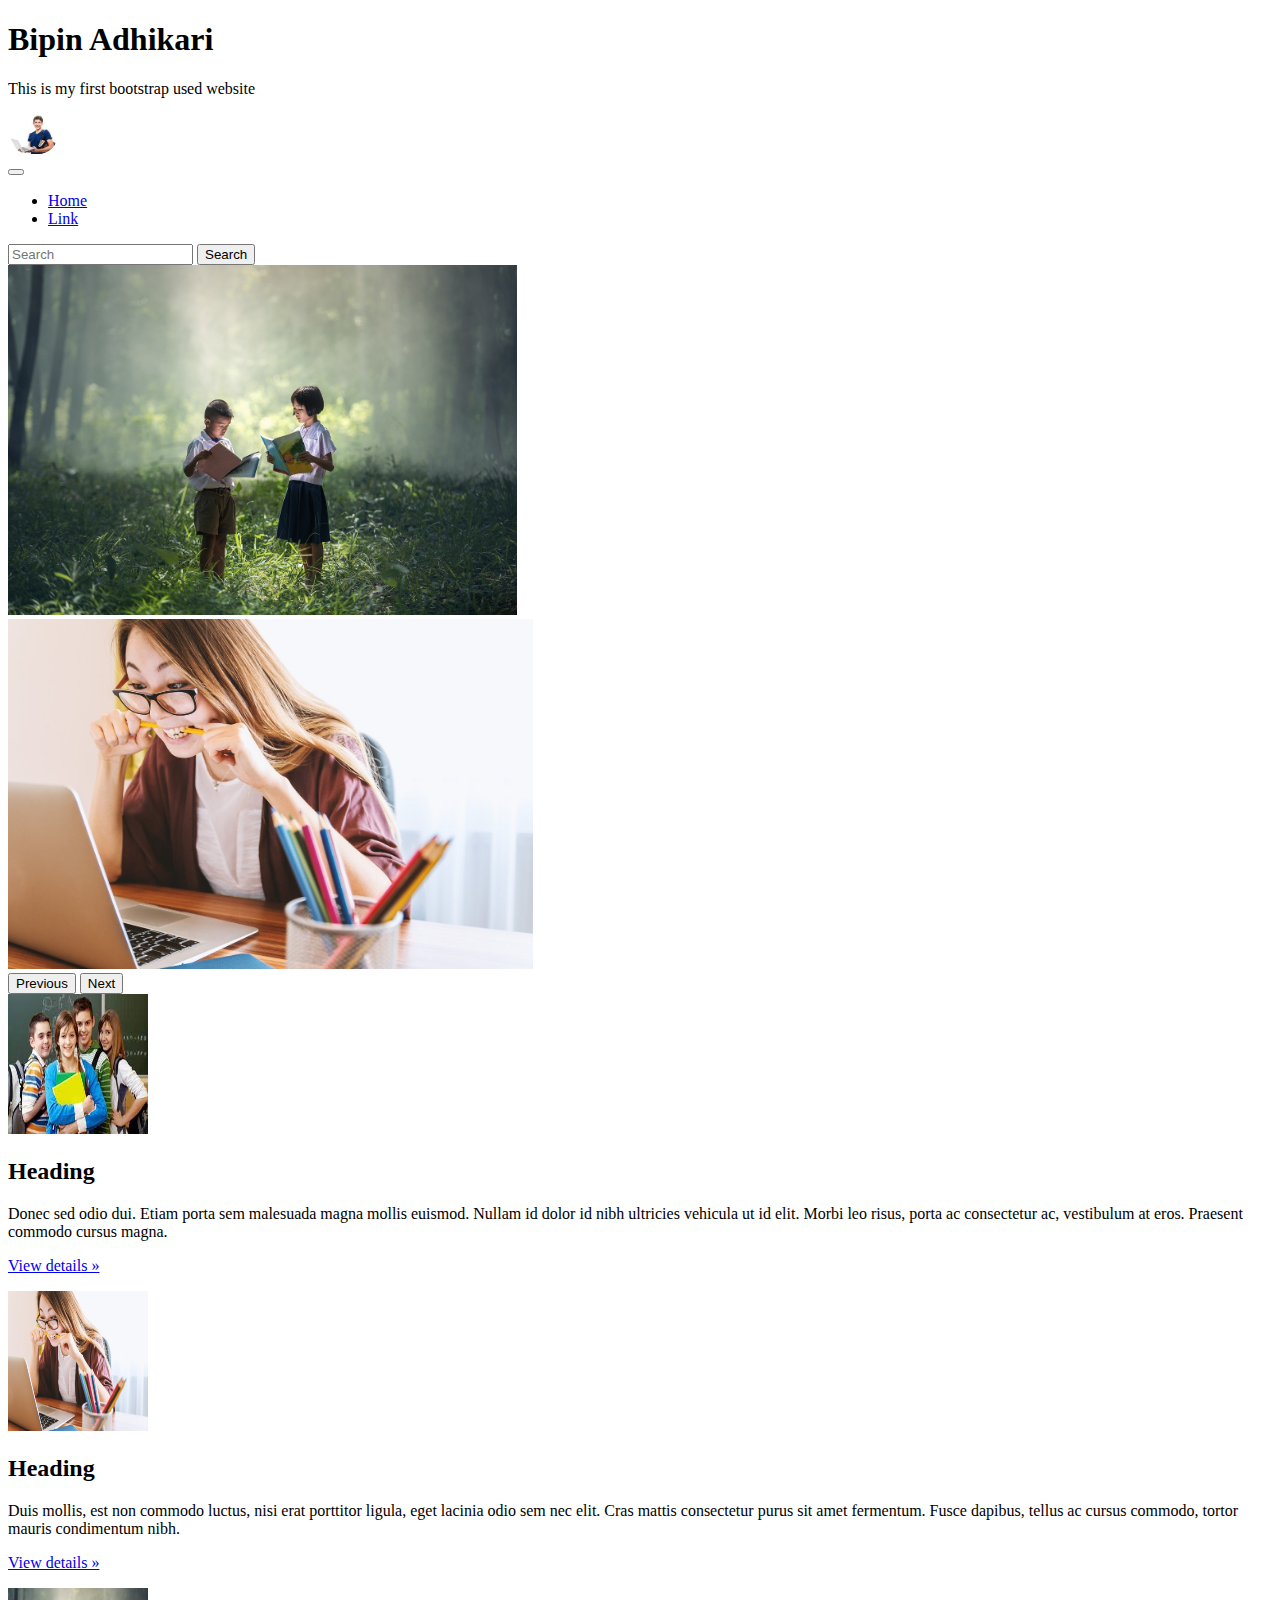
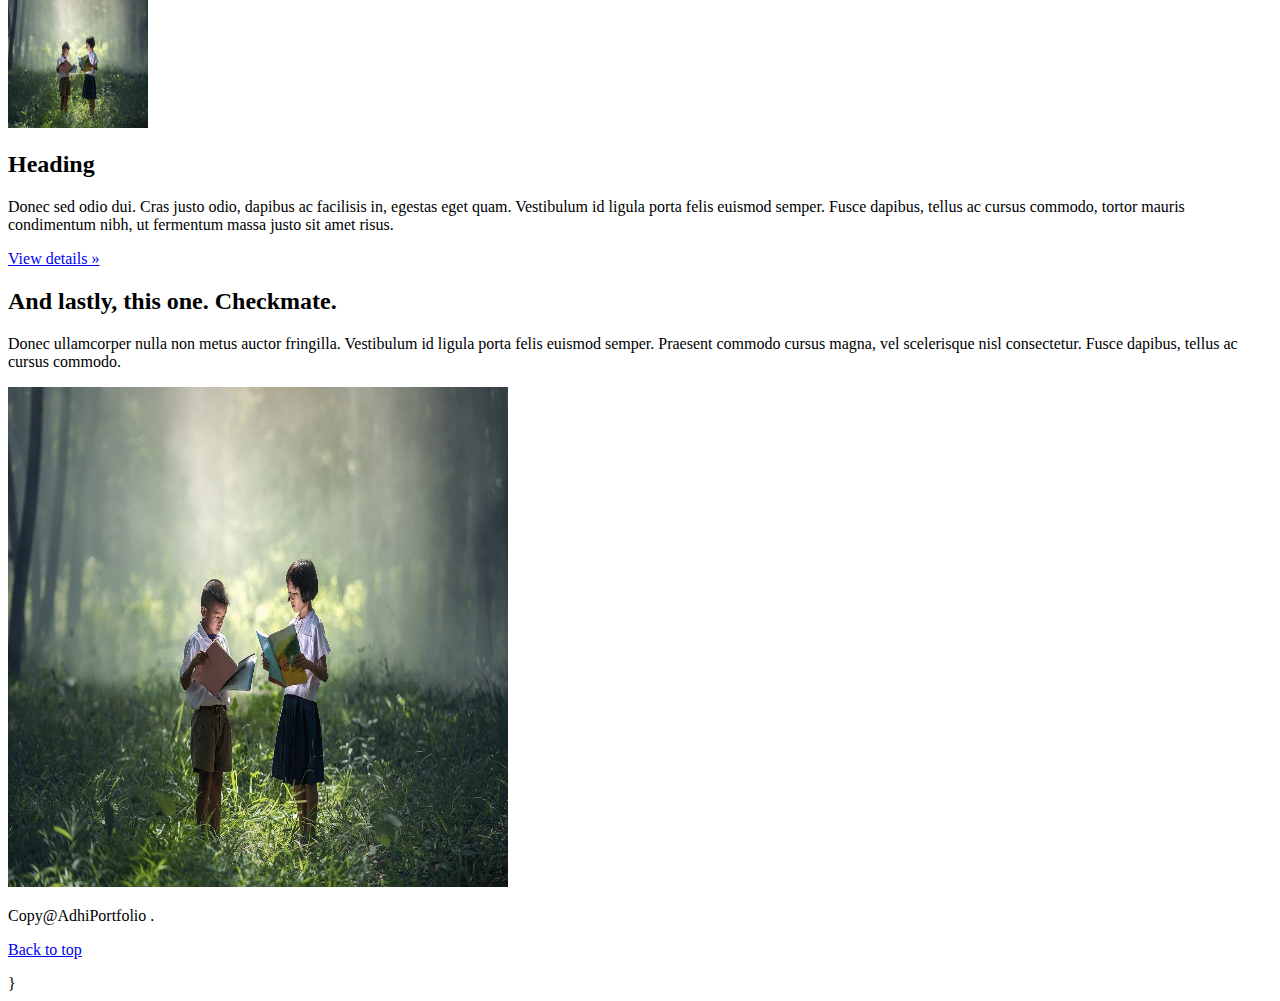
==== index.html @ 7a46af4f "Add files via upload" ====
<!doctype html>
<html lang="en">

<head>
  <!-- Required meta tags -->
  <meta charset="utf-8">
  <meta name="viewport" content="width=device-width, initial-scale=1">

  <!-- Bootstrap CSS -->
  <link href="https://cdn.jsdelivr.net/npm/bootstrap@5.0.2/dist/css/bootstrap.min.css" rel="stylesheet"
    integrity="sha384-EVSTQN3/azprG1Anm3QDgpJLIm9Nao0Yz1ztcQTwFspd3yD65VohhpuuCOmLASjC" crossorigin="anonymous">
  <!-- <link rel="stylesheet" href="https://stackpath.bootstrapcdn.com/bootstrap/4.3.1/css/bootstrap.min.css" integrity="sha384-ggOyR0iXCbMQv3Xipma34MD+dH/1fQ784/j6cY/iJTQUOhcWr7x9JvoRxT2MZw1T" crossorigin="anonymous"> -->
<link rel="stylesheet" href="/sass/index.css">
  <title>AdhiPortfolio</title>
</head>


<body>
<div class="container-fluid">
  <div class="head" >
    <div class="kp">
      <h1>Bipin Adhikari</h1>
      <p> This is my first bootstrap used website</p>
    </div>
  </div>
  <nav class="navbar navbar-expand-lg navbar-light bg-light">
    <div class="container-fluid">
      <a class="navbar-brand" href="/nepal.html">
        <div class="spinner-bord text-primary" role="">
          <img src="p2.jpg"style="height: 40px;
          border-radius: 23px;"; alt="">
          <!-- <span class="visually-hidden">Loading...</span> -->
        </div>
      </a>
      <button class="navbar-toggler" type="button" data-bs-toggle="collapse" data-bs-target="#navbarSupportedContent"
        aria-controls="navbarSupportedContent" aria-expanded="false" aria-label="Toggle navigation">
        <span class="navbar-toggler-icon"></span>
      </button>
      <div class="collapse navbar-collapse" id="navbarSupportedContent">
        <ul class="navbar-nav me-auto mb-2 mb-lg-0">
          <li class="nav-item">
            <a class="nav-link active" aria-current="page" href="#">Home</a>
          </li>
          <li class="nav-item">
            <a class="nav-link" href="/nepal.html">Link</a>
          </li>
          <!-- <li class="nav-item dropdown">
                      <a class="nav-link dropdown-toggle" href="#" id="navbarDropdown" role="button"
                          data-bs-toggle="dropdown" aria-expanded="false">
                          Dropdown
                      </a>
                      <ul class="dropdown-menu" aria-labelledby="navbarDropdown">
                          <li><a class="dropdown-item" href="#">Action</a></li>
                          <li><a class="dropdown-item" href="#">Another action</a></li>
                          <li>
                              <hr class="dropdown-divider">
                          </li>
                          <li><a class="dropdown-item" href="#">Something else here</a></li>
                      </ul>
                  </li> -->
          <!-- <li class="nav-item">
                      <a class="nav-link disabled" href="#" tabindex="-1" aria-disabled="true">Disabled</a>
                  </li> -->
        </ul>
        <form class="d-flex">
          <input class="form-control me-2" type="search" placeholder="Search" aria-label="Search">
          <button class="btn btn-outline-success" type="submit">Search</button>
        </form>
      </div>
    </div>
  </nav>
  <div id="carouselExampleFade" class="carousel slide carousel-fade" data-bs-ride="carousel" >
    <div class="carousel-inner">
      <div class="carousel-item active">
        <img src="p6.jpg" class="d-block w-100 " style="height: 350px;" alt="...">
      </div>
      <div class="carousel-item">
        <img src="/p5.jpg" class="d-block w-100 " style="height: 350px;" alt="...">
      </div>
      <!-- <div class="carousel-item">
          <img src="p6.jpg" class="d-block w-100" alt="...">
        </div>
      </div> -->
      <button class="carousel-control-prev" type="button" data-bs-target="#carouselExampleFade" data-bs-slide="prev">
        <span class="carousel-control-prev-icon" aria-hidden="true"></span>
        <span class="visually-hidden">Previous</span>
      </button>
      <button class="carousel-control-next" type="button" data-bs-target="#carouselExampleFade" data-bs-slide="next">
        <span class="carousel-control-next-icon" aria-hidden="true"></span>
        <span class="visually-hidden">Next</span>
      </button>
    </div>

    <!-- Optional JavaScript; choose one of the two! -->

    <!-- Option 1: Bootstrap Bundle with Popper -->
    <script src="https://cdn.jsdelivr.net/npm/bootstrap@5.0.2/dist/js/bootstrap.bundle.min.js"
      integrity="sha384-MrcW6ZMFYlzcLA8Nl+NtUVF0sA7MsXsP1UyJoMp4YLEuNSfAP+JcXn/tWtIaxVXM"
      crossorigin="anonymous"></script>

    <!-- Option 2: Separate Popper and Bootstrap JS -->
    <!--
    <script src="https://cdn.jsdelivr.net/npm/@popperjs/core@2.9.2/dist/umd/popper.min.js" integrity="sha384-IQsoLXl5PILFhosVNubq5LC7Qb9DXgDA9i+tQ8Zj3iwWAwPtgFTxbJ8NT4GN1R8p" crossorigin="anonymous"></script>
    <script src="https://cdn.jsdelivr.net/npm/bootstrap@5.0.2/dist/js/bootstrap.min.js" integrity="sha384-cVKIPhGWiC2Al4u+LWgxfKTRIcfu0JTxR+EQDz/bgldoEyl4H0zUF0QKbrJ0EcQF" crossorigin="anonymous"></script>
    -->
    <div class="row">
      <div class="hello">
      <div class="col-lg-4 text-center">
        <img src="/p3.jpg" class="bd-placeholder-img rounded-circle" width="140" height="140" />
        <h2>Heading</h2>
        <p>Donec sed odio dui. Etiam porta sem malesuada magna mollis euismod. Nullam id dolor id nibh ultricies
          vehicula ut id elit. Morbi leo risus, porta ac consectetur ac, vestibulum at eros. Praesent commodo cursus
          magna.</p>
        <p><a class="btn btn-secondary" href="#" role="button">View details »</a></p>
      </div><!-- /.col-lg-4 -->
      <div class="col-lg-4 text-center">
        <img src="/p5.jpg" class="bd-placeholder-img rounded-circle" width="140" height="140" />
        <h2>Heading</h2>
        <p>Duis mollis, est non commodo luctus, nisi erat porttitor ligula, eget lacinia odio sem nec elit. Cras mattis
          consectetur purus sit amet fermentum. Fusce dapibus, tellus ac cursus commodo, tortor mauris condimentum nibh.
        </p>
        <p><a class="btn btn-secondary" href="#" role="button">View details »</a></p>
      </div><!-- /.col-lg-4 -->
      <div class="col-lg-4 text-center">
        <img src="/p6.jpg" class="bd-placeholder-img rounded-circle" width="140" height="140" />
        <h2>Heading</h2>
        <p>Donec sed odio dui. Cras justo odio, dapibus ac facilisis in, egestas eget quam. Vestibulum id ligula porta
          felis euismod semper. Fusce dapibus, tellus ac cursus commodo, tortor mauris condimentum nibh, ut fermentum
          massa justo sit amet risus.</p>
          <p><a class="btn btn-secondary" href="#" role="button">View details »</a></p>
        </div><!-- /.col-lg-4 -->
      </div>
      
    </div>
    <div class="row featurette">
      <div class="col-md-7">
        <h2 class="featurette-heading">And lastly, this one. <span class="text-muted">Checkmate.</span></h2>
        <p class="lead">Donec ullamcorper nulla non metus auctor fringilla. Vestibulum id ligula porta felis euismod
          semper. Praesent commodo cursus magna, vel scelerisque nisl consectetur. Fusce dapibus, tellus ac cursus
          commodo.</p>
      </div>
      <div class="col-md-5">
        <img src="/p6.jpg" class="bd-placeholder-img bd-placeholder-img-lg featurette-image img-fluid mx-auto" width="500" height="500" />
          <title>Placeholder</title>
          <rect width="100%" height="100%" fill="#eee"></rect><text x="50%" y="50%" fill="#aaa" dy=".3em"></text>
        </svg>
      </div>
    </div>

    <footer class="blog-footer">
      <p>Copy@AdhiPortfolio .</p>
      <p>
        <a href="#">Back to top</a>
      </p>
    </footer>
  </div>
  


}
</body>

</html>
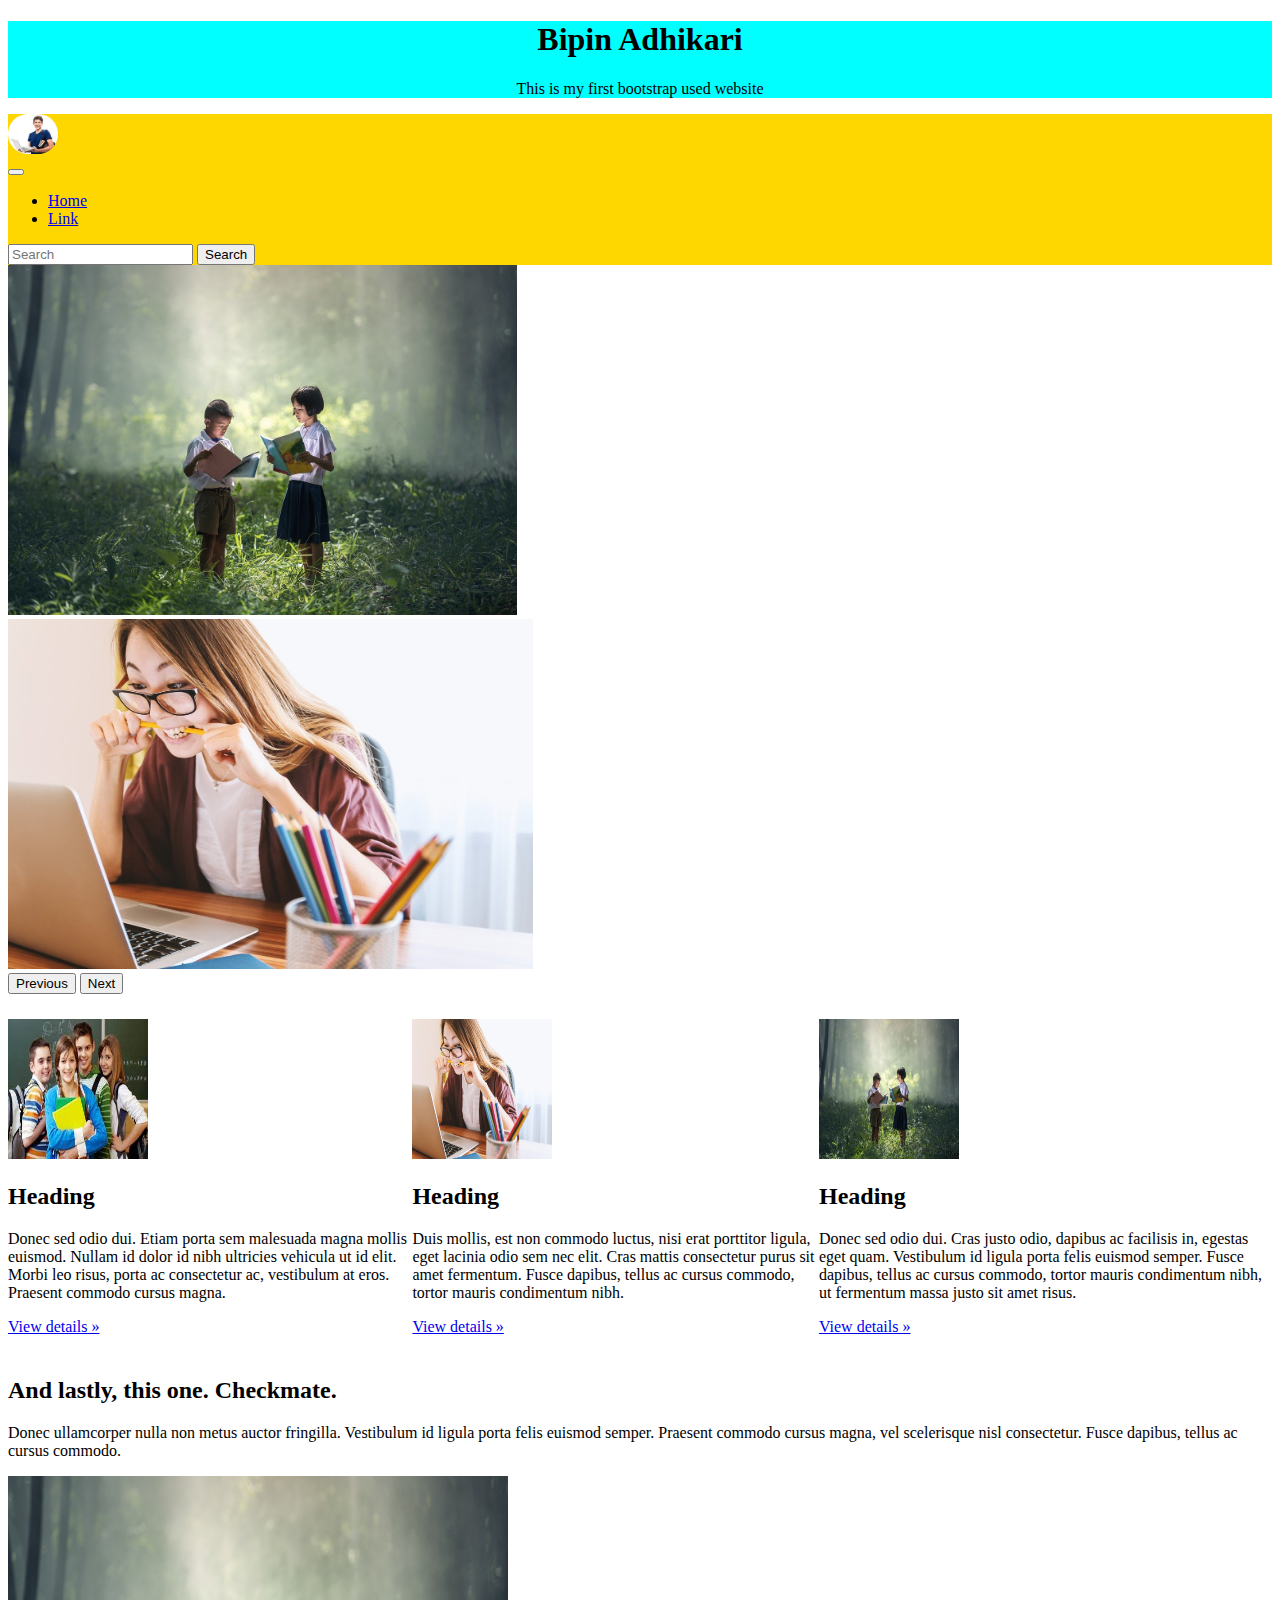
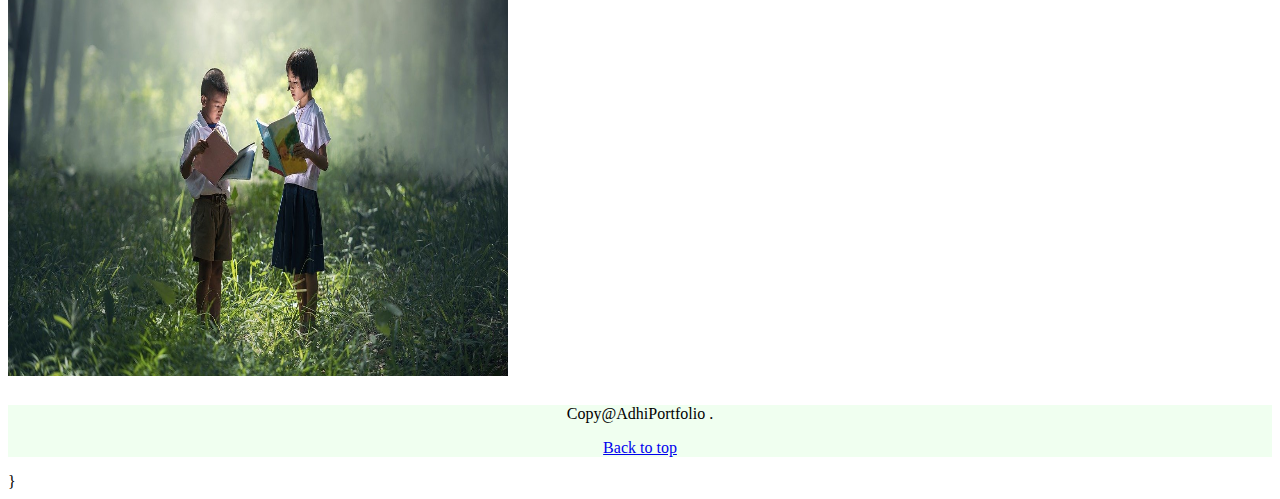
==== commit 9f152b06: "Update index.html" ====
--- a/index.html
+++ b/index.html
@@ -10,7 +10,7 @@
   <link href="https://cdn.jsdelivr.net/npm/bootstrap@5.0.2/dist/css/bootstrap.min.css" rel="stylesheet"
     integrity="sha384-EVSTQN3/azprG1Anm3QDgpJLIm9Nao0Yz1ztcQTwFspd3yD65VohhpuuCOmLASjC" crossorigin="anonymous">
   <!-- <link rel="stylesheet" href="https://stackpath.bootstrapcdn.com/bootstrap/4.3.1/css/bootstrap.min.css" integrity="sha384-ggOyR0iXCbMQv3Xipma34MD+dH/1fQ784/j6cY/iJTQUOhcWr7x9JvoRxT2MZw1T" crossorigin="anonymous"> -->
-<link rel="stylesheet" href="/sass/index.css">
+<link rel="stylesheet" href="index.css" type=text/css>
   <title>AdhiPortfolio</title>
 </head>
 
@@ -75,7 +75,7 @@
         <img src="p6.jpg" class="d-block w-100 " style="height: 350px;" alt="...">
       </div>
       <div class="carousel-item">
-        <img src="/p5.jpg" class="d-block w-100 " style="height: 350px;" alt="...">
+        <img src="p5.jpg" class="d-block w-100 " style="height: 350px;" alt="...">
       </div>
       <!-- <div class="carousel-item">
           <img src="p6.jpg" class="d-block w-100" alt="...">
@@ -106,7 +106,7 @@
     <div class="row">
       <div class="hello">
       <div class="col-lg-4 text-center">
-        <img src="/p3.jpg" class="bd-placeholder-img rounded-circle" width="140" height="140" />
+        <img src="p3.jpg" class="bd-placeholder-img rounded-circle" width="140" height="140" />
         <h2>Heading</h2>
         <p>Donec sed odio dui. Etiam porta sem malesuada magna mollis euismod. Nullam id dolor id nibh ultricies
           vehicula ut id elit. Morbi leo risus, porta ac consectetur ac, vestibulum at eros. Praesent commodo cursus
@@ -114,7 +114,7 @@
         <p><a class="btn btn-secondary" href="#" role="button">View details »</a></p>
       </div><!-- /.col-lg-4 -->
       <div class="col-lg-4 text-center">
-        <img src="/p5.jpg" class="bd-placeholder-img rounded-circle" width="140" height="140" />
+        <img src="p5.jpg" class="bd-placeholder-img rounded-circle" width="140" height="140" />
         <h2>Heading</h2>
         <p>Duis mollis, est non commodo luctus, nisi erat porttitor ligula, eget lacinia odio sem nec elit. Cras mattis
           consectetur purus sit amet fermentum. Fusce dapibus, tellus ac cursus commodo, tortor mauris condimentum nibh.
@@ -122,7 +122,7 @@
         <p><a class="btn btn-secondary" href="#" role="button">View details »</a></p>
       </div><!-- /.col-lg-4 -->
       <div class="col-lg-4 text-center">
-        <img src="/p6.jpg" class="bd-placeholder-img rounded-circle" width="140" height="140" />
+        <img src="p6.jpg" class="bd-placeholder-img rounded-circle" width="140" height="140" />
         <h2>Heading</h2>
         <p>Donec sed odio dui. Cras justo odio, dapibus ac facilisis in, egestas eget quam. Vestibulum id ligula porta
           felis euismod semper. Fusce dapibus, tellus ac cursus commodo, tortor mauris condimentum nibh, ut fermentum
@@ -140,7 +140,7 @@
           commodo.</p>
       </div>
       <div class="col-md-5">
-        <img src="/p6.jpg" class="bd-placeholder-img bd-placeholder-img-lg featurette-image img-fluid mx-auto" width="500" height="500" />
+        <img src="p6.jpg" class="bd-placeholder-img bd-placeholder-img-lg featurette-image img-fluid mx-auto" width="500" height="500" />
           <title>Placeholder</title>
           <rect width="100%" height="100%" fill="#eee"></rect><text x="50%" y="50%" fill="#aaa" dy=".3em"></text>
         </svg>
@@ -160,4 +160,4 @@
 }
 </body>
 
-</html>+</html>
--- a/index.css
+++ b/index.css
@@ -0,0 +1,53 @@
+body .head {
+  text-align: center;
+  background-color: aqua;
+}
+
+body .navbar .container-fluid {
+  background-color: gold;
+}
+
+body .row {
+  margin-top: 25px;
+}
+
+body .blog-footer {
+  background-color: honeydew;
+  margin-top: 25px;
+  text-align: center;
+}
+
+body .position-relative {
+  background-image: url(/p6.jpg);
+}
+
+body .position-relative .col-md-5 {
+  font-size: 60px;
+}
+
+@media only screen and (min-width: 200px) and (max-width: 990px) {
+  .hello {
+    display: block;
+    -webkit-box-orient: horizontal;
+    -webkit-box-direction: reverse;
+        -ms-flex-direction: row-reverse;
+            flex-direction: row-reverse;
+  }
+}
+
+@media only screen and (min-width: 990px) {
+  .hello {
+    display: -webkit-box;
+    display: -ms-flexbox;
+    display: flex;
+  }
+}
+
+@media only screen and (min-width: 804px) {
+  .hello {
+    display: -webkit-box;
+    display: -ms-flexbox;
+    display: flex;
+  }
+}
+/*# sourceMappingURL=index.css.map */